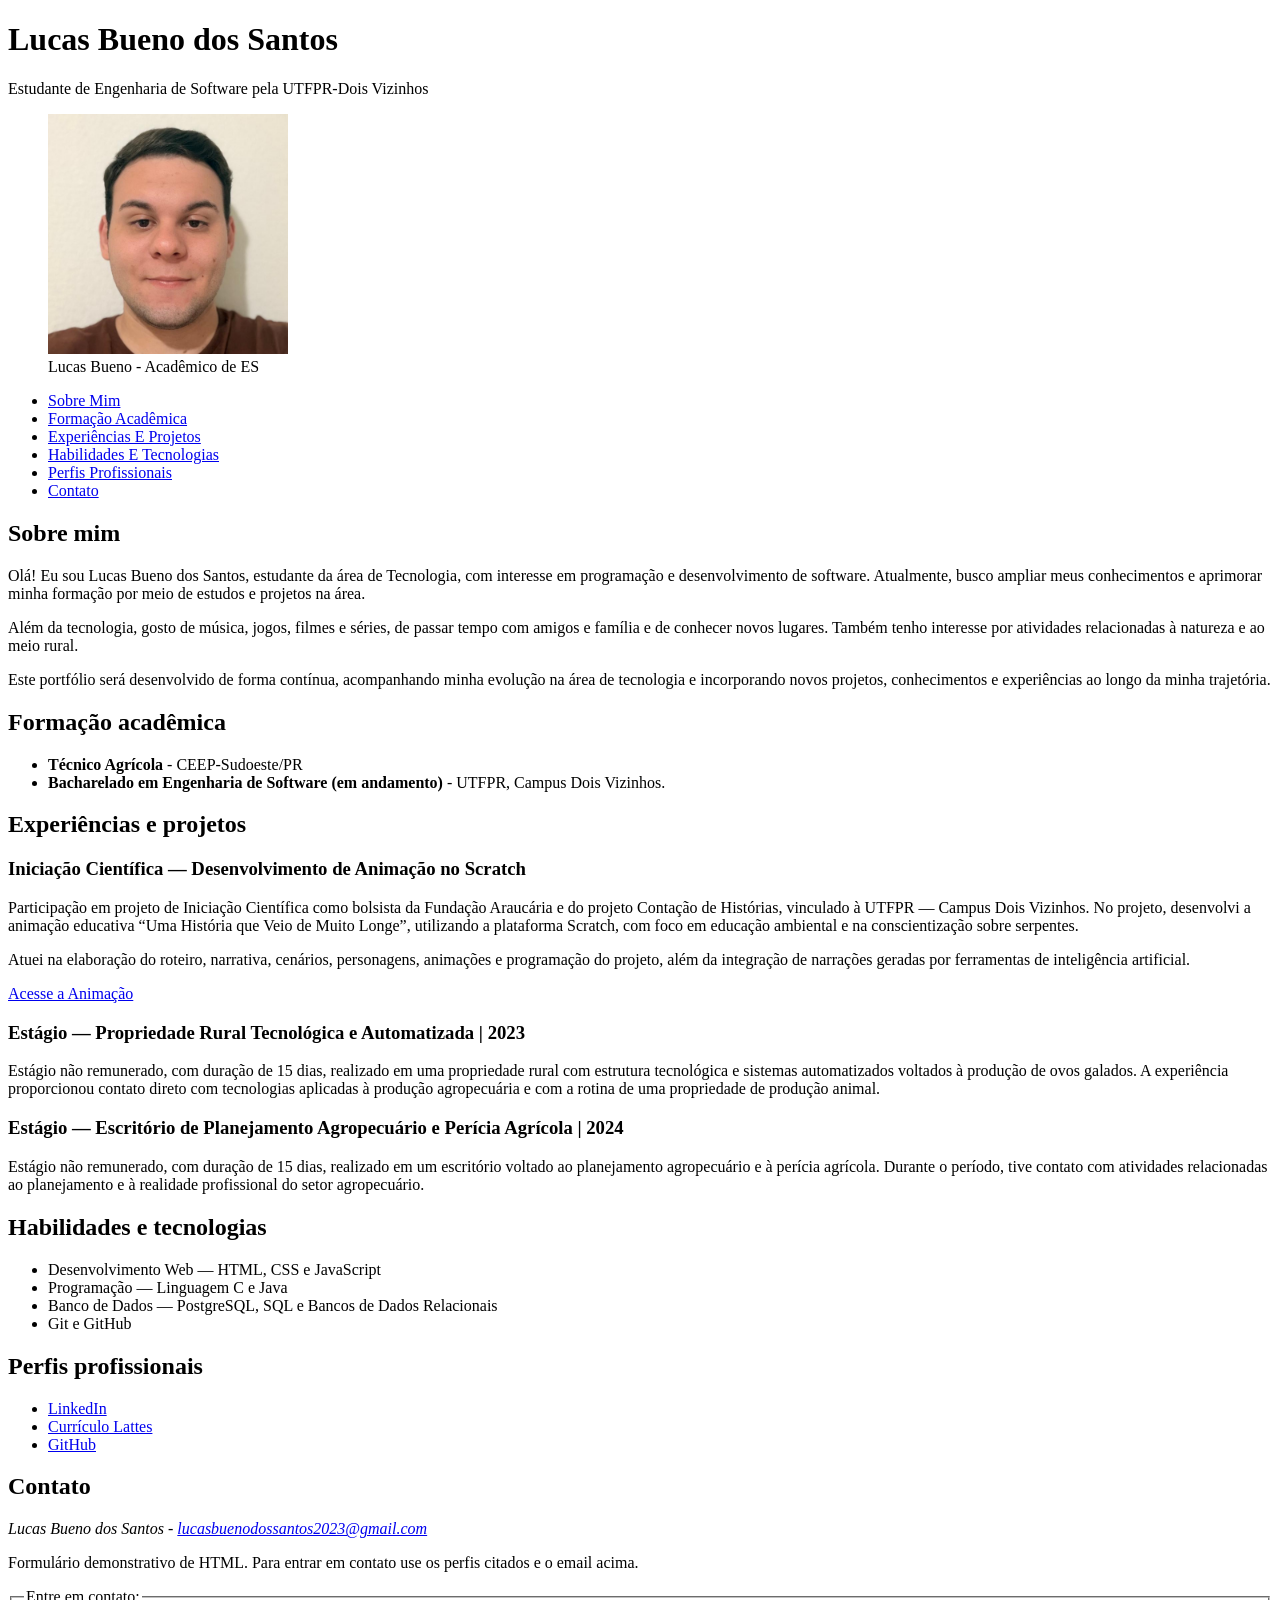
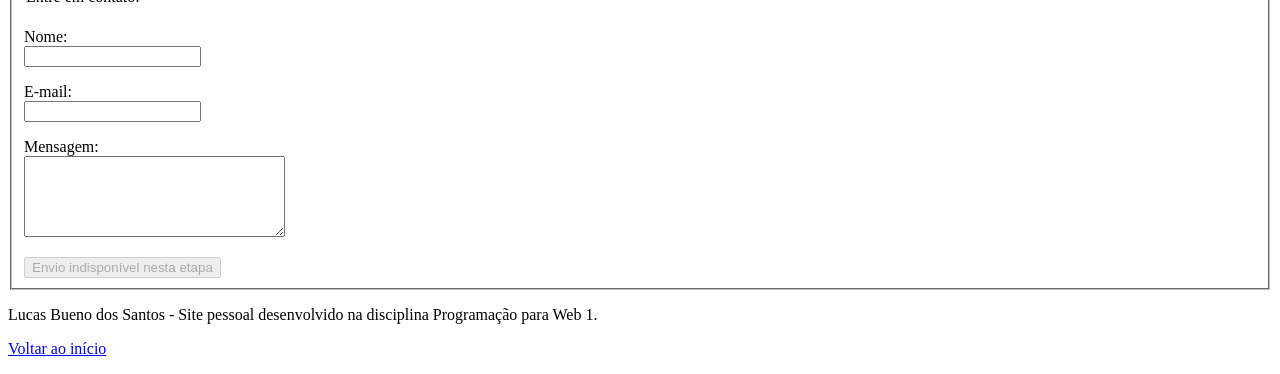
==== 01_html_puro/index.html @ 0cf92068 "feat: adiciona estrutura HTML do site pessoal" ====
<!DOCTYPE html>
<html lang="pt-BR">
<head>
    <meta charset="UTF-8">
    <meta name="viewport" content="width=device-width, initial-scale=1.0">
    <meta name="description" content="Portfólio pessoal de Lucas Bueno dos Santos, estudante de Engenharia de Software da UTFPR.">
    <link rel="icon" type="image/png" href="img/favicon.png">
    <title>Portifólio | Lucas Bueno</title>
</head>
<body>
    <header id="introducao">
        <h1>Lucas Bueno dos Santos</h1>
        <p>Estudante de Engenharia de Software pela UTFPR-Dois Vizinhos</p>
        <figure>
            <img src="img/img_retrato.jpg" alt="Retrato de Lucas Bueno dos Santos" width="240" height="240">
            <figcaption>Lucas Bueno - Acadêmico de ES</figcaption>
        </figure>
        <nav aria-label="Navegação Principal">
            <ul>
                <li><a href="#sobre">Sobre Mim</a></li>
                <li><a href="#formacao">Formação Acadêmica</a></li>
                <li><a href="#experiencias">Experiências E Projetos</a></li>
                <li><a href="#habilidades">Habilidades E Tecnologias</a></li>
                <li><a href="#perfil">Perfis Profissionais</a></li>
                <li><a href="#contatar">Contato</a></li>
            </ul>
        </nav>
    </header>
    <main>
        <section id="sobre">
            <h2>Sobre mim</h2>
            <p>Olá! Eu sou Lucas Bueno dos Santos, estudante da área de Tecnologia, com interesse em programação e desenvolvimento de software. Atualmente, busco ampliar meus conhecimentos e aprimorar minha formação por meio de estudos e projetos na área.</p>
            <p>Além da tecnologia, gosto de música, jogos, filmes e séries, de passar tempo com amigos e família e de conhecer novos lugares. Também tenho interesse por atividades relacionadas à natureza e ao meio rural.</p>
            <p>Este portfólio será desenvolvido de forma contínua, acompanhando minha evolução na área de tecnologia e incorporando novos projetos, conhecimentos e experiências ao longo da minha trajetória.</p>
        </section>
        <section id="formacao">
            <h2>Formação acadêmica</h2>
            <ul>
                <li><strong>Técnico Agrícola </strong>- CEEP-Sudoeste/PR</li>
                <li><strong>Bacharelado em Engenharia de Software (em andamento)</strong> - UTFPR, Campus Dois Vizinhos.</li>
            </ul>
        </section>
        <section id="experiencias">
            <h2>Experiências e projetos</h2>
            <article>
                <h3>Iniciação Científica — Desenvolvimento de Animação no Scratch</h3>
                <p>Participação em projeto de Iniciação Científica como bolsista da Fundação Araucária e do projeto Contação de Histórias, vinculado à UTFPR — Campus Dois Vizinhos. No projeto, desenvolvi a animação educativa “Uma História que Veio de Muito Longe”, utilizando a plataforma Scratch, com foco em educação ambiental e na conscientização sobre serpentes.</p>
                <p>Atuei na elaboração do roteiro, narrativa, cenários, personagens, animações e programação do projeto, além da integração de narrações geradas por ferramentas de inteligência artificial.</p>
                <a href="https://scratch.mit.edu/projects/1363030327/" target="_blank" rel="noopener noreferrer">Acesse a Animação</a>
            </article>
            <article>
                <h3>Estágio — Propriedade Rural Tecnológica e Automatizada | 2023</h3>
                <p>Estágio não remunerado, com duração de 15 dias, realizado em uma propriedade rural com estrutura tecnológica e sistemas automatizados voltados à produção de ovos galados. A experiência proporcionou contato direto com tecnologias aplicadas à produção agropecuária e com a rotina de uma propriedade de produção animal.</p>
            </article>
            <article>
                <h3>Estágio — Escritório de Planejamento Agropecuário e Perícia Agrícola | 2024</h3>
                <p>Estágio não remunerado, com duração de 15 dias, realizado em um escritório voltado ao planejamento agropecuário e à perícia agrícola. Durante o período, tive contato com atividades relacionadas ao planejamento e à realidade profissional do setor agropecuário.</p>
            </article>
        </section>
        <section id="habilidades">
            <h2>Habilidades e tecnologias</h2>
            <ul>
                <li>Desenvolvimento Web — HTML, CSS e JavaScript</li>
                <li>Programação — Linguagem C e Java</li>
                <li>Banco de Dados — PostgreSQL, SQL e Bancos de Dados Relacionais</li>
                <li>Git e GitHub</li>
            </ul>
        </section>
        <section id="perfil">
            <h2>Perfis profissionais</h2>
            <ul>
                <li><a href="https://www.linkedin.com/in/lucas-bueno-dos-santos-a6860030b"
                    target="_blank" rel="noopener noreferrer">LinkedIn</a></li>
                <li><a href="https://lattes.cnpq.br/9693345117633855"
                    target="_blank" rel="noopener noreferrer">Currículo Lattes</a></li>
                <li><a href="https://github.com/LucasBueno01"
                    target="_blank" rel="noopener noreferrer">GitHub</a></li>
            </ul>
        </section>
        <section id="contatar">
            <h2>Contato</h2>
            <address>
                Lucas Bueno dos Santos - <a href="mailto:lucasbuenodossantos2023@gmail.com">lucasbuenodossantos2023@gmail.com</a>
            </address>
            <p>Formulário demonstrativo de HTML. Para entrar em contato use os perfis citados e o email acima.</p>
            <form>
                <fieldset>
                    <legend>Entre em contato:</legend>

                    <p>
                        <label for="nome">Nome:</label><br>
                        <input id="nome" type="text" name="nome" autocomplete="name" required>
                    </p>

                    <p>
                        <label for="email">E-mail:</label><br>
                        <input id="email" type="email" name="email" autocomplete="email" required>
                    </p>

                    <p>
                        <label for="mensagem">Mensagem:</label><br>
                        <textarea id="mensagem" name="mensagem" rows="5" cols="30" required></textarea>
                    </p>

                    <button type="button" disabled>Envio indisponível nesta etapa</button>
                </fieldset>
            </form>
        </section>
    </main>
    <footer>
        <p>Lucas Bueno dos Santos - Site pessoal desenvolvido na disciplina Programação para Web 1.</p>
        <p><a href="#introducao">Voltar ao início</a></p>
    </footer>
</body>
</html>
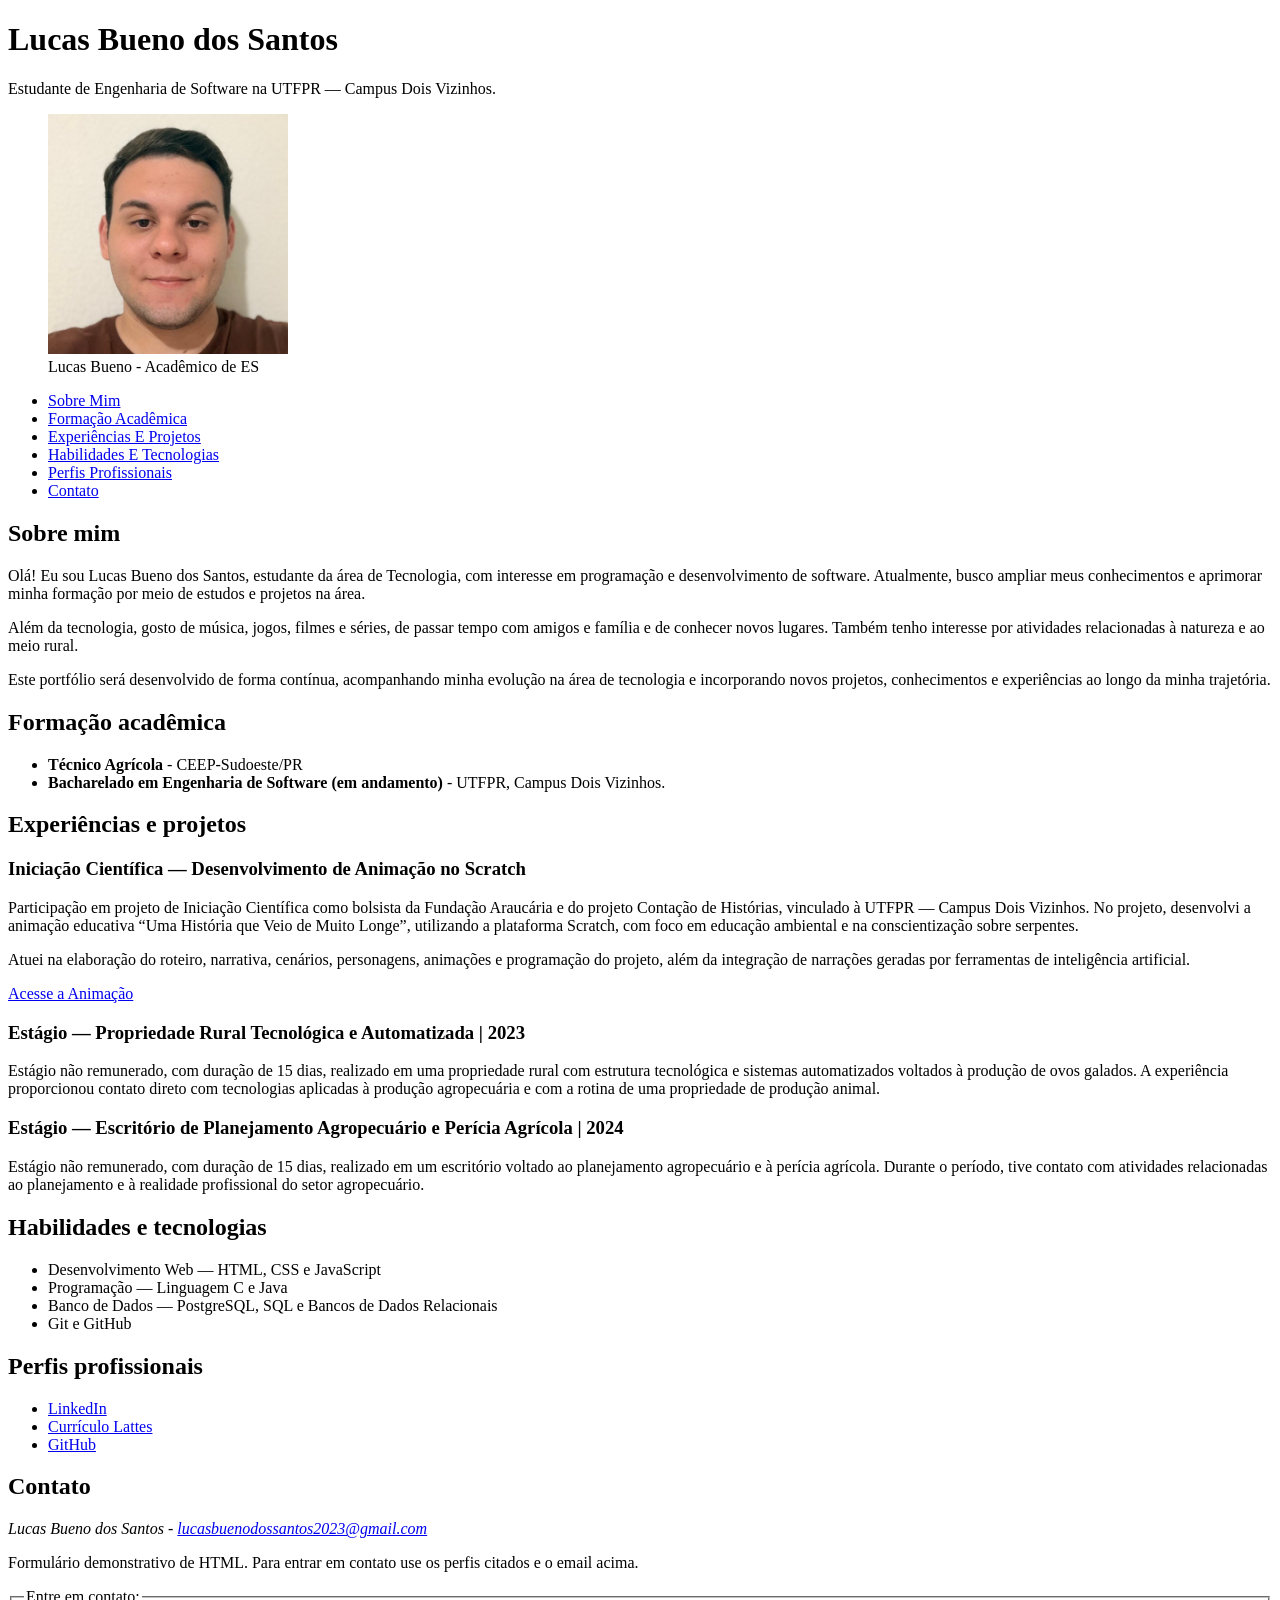
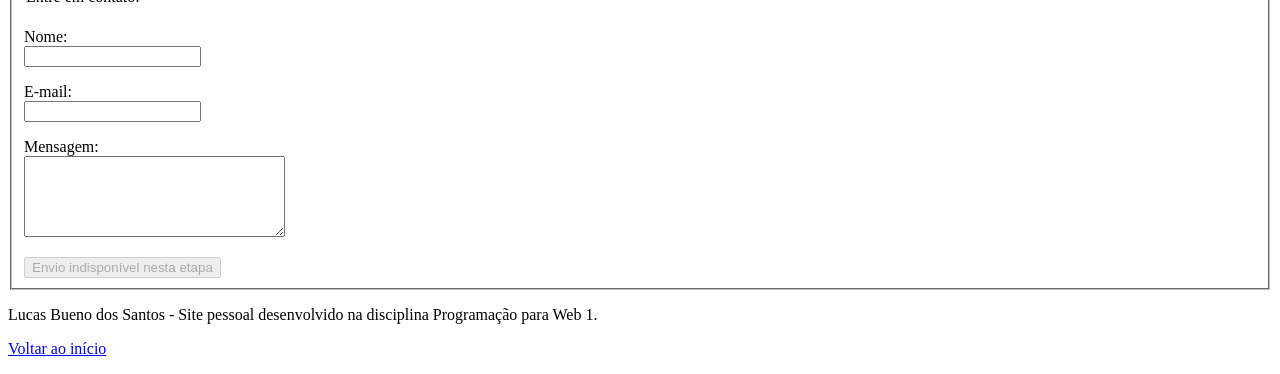
==== commit 10372fa7: "fix: corrige detalhes do HTML do portfólio" ====
--- a/01_html_puro/index.html
+++ b/01_html_puro/index.html
@@ -5,17 +5,17 @@
     <meta name="viewport" content="width=device-width, initial-scale=1.0">
     <meta name="description" content="Portfólio pessoal de Lucas Bueno dos Santos, estudante de Engenharia de Software da UTFPR.">
     <link rel="icon" type="image/png" href="img/favicon.png">
-    <title>Portifólio | Lucas Bueno</title>
+    <title>Portfólio | Lucas Bueno</title>
 </head>
 <body>
     <header id="introducao">
         <h1>Lucas Bueno dos Santos</h1>
-        <p>Estudante de Engenharia de Software pela UTFPR-Dois Vizinhos</p>
+        <p>Estudante de Engenharia de Software na UTFPR — Campus Dois Vizinhos.</p>
         <figure>
             <img src="img/img_retrato.jpg" alt="Retrato de Lucas Bueno dos Santos" width="240" height="240">
             <figcaption>Lucas Bueno - Acadêmico de ES</figcaption>
         </figure>
-        <nav aria-label="Navegação Principal">
+        <nav aria-label="Navegação principal">
             <ul>
                 <li><a href="#sobre">Sobre Mim</a></li>
                 <li><a href="#formacao">Formação Acadêmica</a></li>
@@ -36,7 +36,7 @@
         <section id="formacao">
             <h2>Formação acadêmica</h2>
             <ul>
-                <li><strong>Técnico Agrícola </strong>- CEEP-Sudoeste/PR</li>
+                <li><strong>Técnico Agrícola</strong> - CEEP-Sudoeste/PR</li>
                 <li><strong>Bacharelado em Engenharia de Software (em andamento)</strong> - UTFPR, Campus Dois Vizinhos.</li>
             </ul>
         </section>
